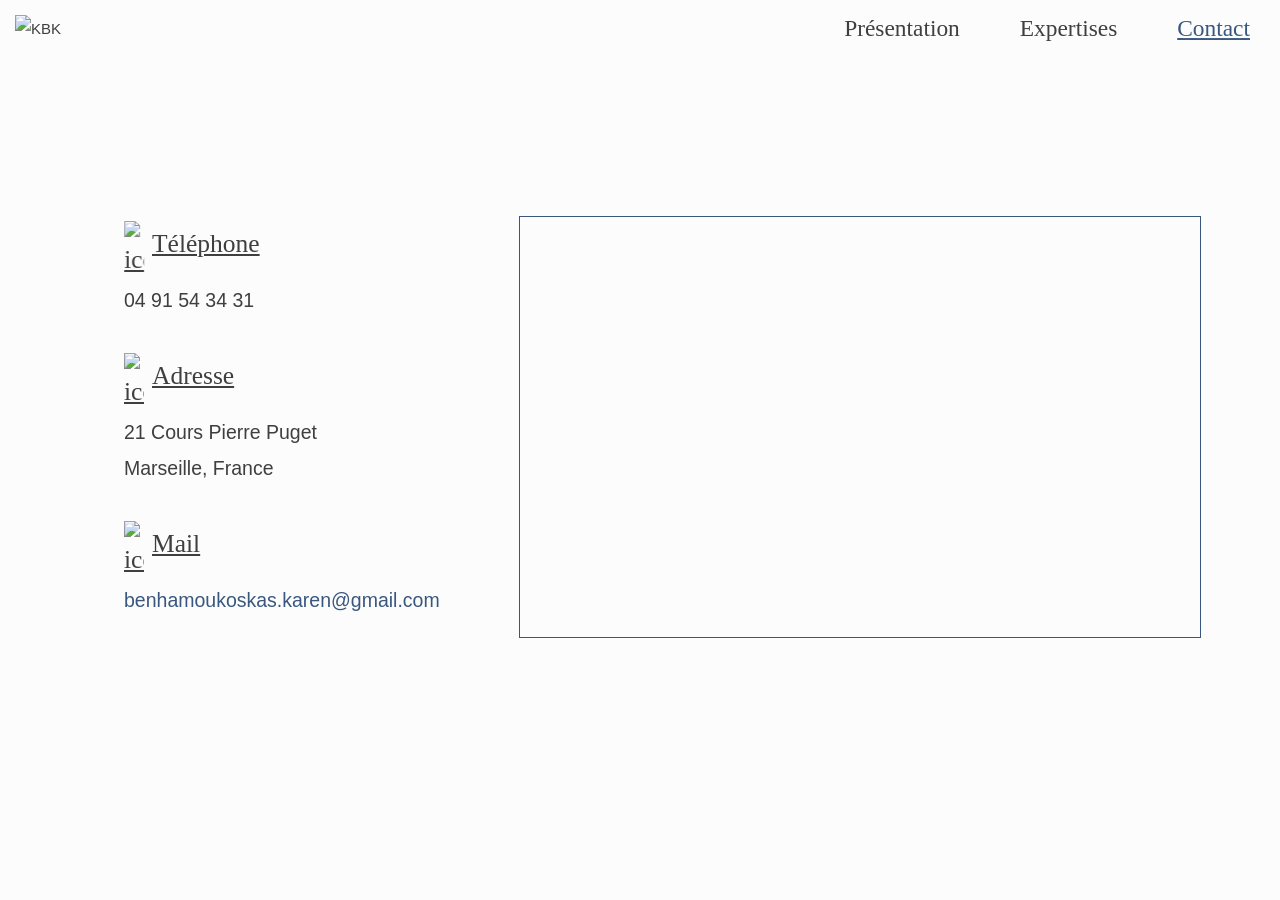
==== contact.html @ ba6738dc "Fix page transitions and opening from disk swup was loaded from unpkg "swup@latest", which now resol" ====
<!DOCTYPE html>
<html lang="fr">

<head>
    <meta charset="UTF-8">
    <meta content="IE=edge" http-equiv="X-UA-Compatible">
    <meta name="viewport" content="width=device-width,initial-scale=1, shrink-to-fit=no">
    <meta name="description" content="Karen Benhamou-Koskas, cabinet d'avocats situé dans le 6ème arrondissement de Marseille.">
    <meta name="google" content="notranslate" />
    <meta name="author" content="Mathieu de Campou">

    <!-- Disable tap highlight on IE -->
    <meta name="msapplication-tap-highlight" content="no">

    <link rel="apple-touch-icon" sizes="57x57" href="./assets/apple-icon-57x57.png">
    <link rel="apple-touch-icon" sizes="60x60" href="./assets/apple-icon-60x60.png">
    <link rel="apple-touch-icon" sizes="72x72" href="./assets/apple-icon-72x72.png">
    <link rel="apple-touch-icon" sizes="76x76" href="./assets/apple-icon-76x76.png">
    <link rel="apple-touch-icon" sizes="114x114" href="./assets/apple-icon-114x114.png">
    <link rel="apple-touch-icon" sizes="120x120" href="./assets/apple-icon-120x120.png">
    <link rel="apple-touch-icon" sizes="144x144" href="./assets/apple-icon-144x144.png">
    <link rel="apple-touch-icon" sizes="152x152" href="./assets/apple-icon-152x152.png">
    <link rel="apple-touch-icon" sizes="180x180" href="./assets/apple-icon-180x180.png">
    <link rel="icon" type="image/png" sizes="192x192" href="./assets/android-icon-192x192.png">
    <link rel="icon" type="image/png" sizes="32x32" href="./assets/favicon-32x32.png">
    <link rel="icon" type="image/png" sizes="96x96" href="./assets/favicon-96x96.png">
    <link rel="icon" type="image/png" sizes="16x16" href="./assets/favicon-16x16.png">
    <meta name="msapplication-TileColor" content="#ffffff">
    <meta name="msapplication-TileImage" content="/ms-icon-144x144.png">
    <meta name="theme-color" content="#ffffff">



    <title>Karen Benhamou-Koskas | Cabinet d'Avocats</title> 
    <link href="./style/main.min.css" rel="stylesheet">
</head>

<body>

    <header id="mdc-nav-container" class="page">
        <img id="mdc-menu-logo" src="./assets/images/logo-kbk-4-fin-inv.png" onClick="handleClickLogo()" alt="KBK">
        <nav class="mdc-nav-list-container">
            <a id="li-1" href="./presentation.html" title="">Présentation</a>
            <a id="li-2" href="./expertise.html" title="">Expertises</a>
            <a id="li-3" class="active" href="./contact.html" title="">Contact</a>
        </nav>
        <div id="mdc-menu-button" class="btn not-active" onClick="handleClickMenu()">
            <span class="mdc-menu-btn-line"></span>
            <span class="mdc-menu-btn-line"></span>
            <span class="mdc-menu-btn-line"></span>
        </div>
    </header>



    <main id="swup" class="mdc-transition-fade-out">
        <nav id="mdc-sidenav">
            <a id="li-side-1" href="./presentation.html" title="">Présentation</a>
            <a id="li-side-2" href="./expertise.html" title="">Expertises</a>
            <a id="li-side-3" onclick="handleClickMenu()"title="">Contact</a>
        </nav>
        <div id="mdc-container" class="mdc-contact-container">
            <div class="mdc-contact-infos">
                <div class="mdc-contact-info">
                    <span class="mdc-contact-info-title">
                        <div class="mdc-contact-info-title-wrapper">
                            <img src="./assets/images/old-phone-icon.svg"  alt="icon">
                            Téléphone
                        </div>
                    </span>
                    <div class="mdc-contact-info-content">04 91 54 34 31</div>
                </div>
                <div class="mdc-contact-info">
                    <span class="mdc-contact-info-title">
                        <div class="mdc-contact-info-title-wrapper">
                            <img src="./assets/images/maps-pointer-icon.svg"  alt="icon">
                            Adresse
                        </div>
                    </span>
                    <div class="mdc-contact-info-content">21 Cours Pierre Puget <br> <strong class="not-bold">Marseille</strong>, France</div>
                </div>
                <div class="mdc-contact-info">
                    <span class="mdc-contact-info-title">
                        <div class="mdc-contact-info-title-wrapper">
                            <img src="./assets/images/mail-icon.svg"  alt="icon">
                            Mail
                        </div>
                    </span>
                    <a class="mdc-contact-info-content no-style" href="mailto:benhamoukoskas.karen@gmail.com">benhamoukoskas.karen@gmail.com</a>
                </div>
            </div>
            <div id="map">
                <iframe title="Plan d'accès au cabinet" src="https://www.google.com/maps/embed?pb=!1m3!2m1!1s21+Cours+Pierre+Puget,+13006+Marseille!6i16!3m1!1sfr!5m1!1sfr" width="100%" height="100%" style="border:0;display:block" allowfullscreen loading="lazy" referrerpolicy="no-referrer-when-downgrade"></iframe>
            </div>
        </div>
    </main>

    <!--
    <footer>
        <div class="mdc-footer-container">
            <p>Tout droit réservé | © Designed by MDC</p>
        </div>
    </footer>
-->
    <script defer src="./js/swup.min.js" data-swup-ignore-script></script>
    <script defer src="./js/SwupScriptsPlugin.min.js" data-swup-ignore-script></script> 
    <script defer src="./js/main.min.js" data-swup-ignore-script></script>

</body>

<!--
    Icons made by <a href="http://www.freepik.com/" title="Freepik">Freepik</a> from <a href="https://www.flaticon.com/" title="Flaticon"> www.flaticon.com</a>
    <span> Icons made by <a href="https://www.flaticon.com/authors/prosymbols" title="Prosymbols">Prosymbols</a> from <a href="https://www.flaticon.com/" title="Flaticon"> www.flaticon.com</a></span>
    Icons made by <a href="https://www.flaticon.com/authors/freepik" title="Freepik">Freepik</a> from <a href="https://www.flaticon.com/" title="Flaticon"> www.flaticon.com</a>
    Icons made by <a href="https://www.flaticon.com/authors/freepik" title="Freepik">Freepik</a> from <a href="https://www.flaticon.com/" title="Flaticon"> www.flaticon.com</a>
-->

</html>
---- style/main.min.css ----
@font-face{font-family:Butler;src:url(font/butler/Butler-Medium.woff2) format("woff2"),url(font/butler/Butler-Medium.woff) format("woff")}@font-face{font-family:Canvas;src:url(/font/made_canvas/canvas.otf) format("otf")}:root{--mdc-text-primary:#3f3f3f;--mdc-color-secondary:#39577f;--mdc-background-color:#fcfcfc;--mdc-big-width:950px;--mdc-font-family-primary:'Butler';--mdc-font-family-secondary:'Helvetica Neue';--mdc-font-weigth:300;--mdc-home-logo-margin:45vh;--mdc-home-logo-scale:5;--mdc-home-logo-width:232px;--mdc-home-link-distance:33vw;--mdc-home-link-coeff:9.4em}*{padding:0;margin:0}html{background-repeat:no-repeat;overflow-y:scroll}body{font-family:'Helvetica Neue',Helvetica,Arial,sans-serif;font-size:15px;font-weight:var(--mdc-font-weigth);line-height:1.81;color:var(--mdc-text-primary);scroll-behavior:smooth;background-color:var(--mdc-background-color,#fcfcfc);background-image:url(../assets/images/marseille-line.png);background-position-x:52%;background-position-y:116%;background-repeat:no-repeat;background-attachment:fixed;background-size:190%}a{color:var(--mdc-color-secondary);text-decoration:none}a:hover{cursor:pointer;text-decoration:underline}strong.not-bold{font-weight:var(--mdc-font-weigth)}i.colored,strong.colored{color:var(--mdc-color-secondary)}strong.bigger{font-size:1.1em}strong.stronger{font-weight:400}i.not-italic{font-style:normal}html.is-leaving .mdc-transition-fade-out{opacity:1;transition:.5s}html.is-leaving .mdc-transition-fade-out{opacity:0}#mdc-nav-container{position:fixed;top:0;width:100%;z-index:1000;display:flex;justify-content:space-between;align-items:center;background-color:var(--mdc-background-color)}#mdc-nav-container.is-scrolling{background-color:var(--mdc-background-color);box-shadow:0 1px 10px -6px rgba(0,0,0,.42),0 1px 10px 0 rgba(0,0,0,.12),0 4px 5px -2px rgba(0,0,0,.1)}#mdc-menu-logo{width:100px;margin:15px;transition:top .8s ease-out,left .8s ease-out,width .8s ease-out,transform .6s ease-out;position:relative;top:0;left:0}#mdc-nav-container.page #mdc-menu-logo:hover{cursor:pointer}.mdc-nav-list-container{display:flex;justify-content:flex-end;list-style:none;align-items:center;font-size:1.2em;font-family:Butler}.mdc-nav-list-container a.active,.mdc-nav-list-container a:focus{text-decoration:underline;color:var(--mdc-color-secondary)}nav a{text-decoration:none;font-size:1.3em;color:var(--mdc-text-primary);margin:0 30px;position:relative;text-shadow:0 0 1px var(--mdc-background-color),0 0 2px var(--mdc-background-color),0 0 3px var(--mdc-background-color),0 0 4px var(--mdc-background-color)}.page nav a{transform:translate(0,0) scale(1)}nav a:hover{text-decoration:none;color:var(--mdc-color-secondary)}#mdc-menu-button{width:35px;display:none;height:26px}#mdc-menu-button .mdc-menu-btn-line{display:block;width:100%;border-radius:9px;height:2px;background:var(--mdc-color-secondary);transition:all .3s;position:relative}.mdc-menu-btn-line+.mdc-menu-btn-line{margin-top:10px}#mdc-menu-button.active .mdc-menu-btn-line:nth-child(1){animation:ease .5s btnLineRotateUp forwards}#mdc-menu-button.not-active .mdc-menu-btn-line:nth-child(1){animation:ease .5s btnLineRotateUpReverse forwards}#mdc-menu-button.active .mdc-menu-btn-line:nth-child(2){animation:ease .5s btnLineScaleIn forwards}#mdc-menu-button.not-active .mdc-menu-btn-line:nth-child(2){animation:ease .5s btnLineScaleOut forwards}#mdc-menu-button.active .mdc-menu-btn-line:nth-child(3){animation:ease .5s btnLineRotateDown forwards}#mdc-menu-button.not-active .mdc-menu-btn-line:nth-child(3){animation:ease .5s btnLineRotateDownReverse forwards}#mdc-sidenav{position:fixed;top:0;left:0;padding-top:18vh;z-index:-1;width:100%;height:100%;display:none;flex-direction:column;align-items:center;background-color:var(--mdc-background-color);overflow:auto;opacity:0;transition:opacity .5s ease-out}#mdc-sidenav.displaying{opacity:1;z-index:500;display:flex}#mdc-container{opacity:1;transition:opacity .5s ease-out}#mdc-container.sidenav-displaying{opacity:0}body.sidenav-displaying{overflow:hidden;height:100%}#mdc-sidenav a{margin-bottom:17vh;font-size:2em;font-family:var(--mdc-font-family-primary)}@media (max-width:850px){#mdc-nav-container.page #mdc-menu-button{display:block;margin-right:50px}#mdc-menu-button:hover{cursor:pointer}#mdc-nav-container.page .mdc-nav-list-container{display:none}}@keyframes btnLineRotateUp{0%{top:0;transform:rotate(0)}50%{top:calc(50% - 1px);transform:rotate(0)}100%{top:calc(50% - 1px);transform:rotate(45deg)}}@keyframes btnLineRotateUpReverse{0%{top:calc(50% - 1px);transform:rotate(45deg)}50%{top:calc(50% - 1px);transform:rotate(0)}100%{top:0;transform:rotate(0)}}@keyframes btnLineRotateDown{0%{bottom:0;transform:rotate(0)}50%{bottom:calc(50% - 1px);transform:rotate(0)}100%{bottom:calc(50% - 1px);transform:rotate(135deg)}}@keyframes btnLineRotateDownReverse{0%{bottom:calc(50% - 1px);transform:rotate(135deg)}50%{bottom:calc(50% - 1px);transform:rotate(0)}100%{bottom:0;transform:rotate(0)}}@keyframes btnLineScaleIn{50%{transform:scale(0)}100%{transform:scale(0)}}@keyframes btnLineScaleOut{0%{transform:scale(0)}50%{transform:scale(0)}100%{transform:scale(1)}}@keyframes LinkColored{0%{color:#000}100%{color:var(--mdc-color-secondary)}}#mdc-nav-container.home #mdc-menu-logo{transform:translate(calc(-15px + 50vw - 50%),var(--mdc-home-logo-margin)) scale(var(--mdc-home-logo-scale));animation:HomeLogoFadeIn 1s backwards}#li-1.color{color:#39577f;transition:color ease-out 1s!important}.mdc-nav-list-container #li-1,.mdc-nav-list-container #li-2,.mdc-nav-list-container #li-3{transition:transform .6s ease-out,color .6s ease-out,text-decoration .6s ease-out}.home .mdc-nav-list-container #li-1{transform:translate(calc(323px + 30px - 50vw - var(--mdc-home-link-distance)),calc(var(--mdc-home-logo-margin) - 10em)) scale(1);animation:Link1FadeIn 1s backwards;animation-delay:.2s}.home .mdc-nav-list-container #li-2{transform:translate(calc(154px + 30px - 50vw + 53%),calc(var(--mdc-home-logo-margin) - 10em)) scale(1);animation:Link2FadeIn 1s backwards;animation-delay:.4s}.home .mdc-nav-list-container #li-3{transform:translate(calc(15px + 30px - 50vw + 100% + var(--mdc-home-link-distance)),calc(var(--mdc-home-logo-margin) - 10em)) scale(1);transform-origin:0 50%!important;animation:Link3FadeIn 1s backwards;animation-delay:.6s}.mdc-home{display:flex;flex-direction:column;align-items:center;padding-top:calc(var(--mdc-home-logo-margin) + var(--mdc-home-logo-width) - 5em)}#mdc-home-title{font-size:2em;font-weight:var(--mdc-font-weigth);text-align:center;color:#000;text-shadow:2px 0 0 var(--mdc-background-color),-2px 0 0 var(--mdc-background-color),0 2px 0 var(--mdc-background-color),0 -2px 0 var(--mdc-background-color),1px 1px var(--mdc-background-color),-1px -1px 0 var(--mdc-background-color),1px -1px 0 var(--mdc-background-color),-1px 1px 0 var(--mdc-background-color);animation:AppearIn 1.5s forwards}#mdc-home-title .invisible{color:var(--mdc-background-color)}@media (max-width:850px){body.home{margin:0;height:100%;overflow:hidden}#mdc-nav-container.home #mdc-menu-logo{transform:none;animation:none;position:relative;width:50vw;top:40vh;left:calc(-15px + 50vw - 25vw);transition:top .8s ease-out,left .8s ease-out,width .8s ease-out;animation:HomeLogoFadeInSmallScreen 1s backwards}#mdc-nav-container.home .mdc-nav-list-container a{font-size:1.2em;transform:none;position:absolute;width:40vw;text-align:center}#mdc-nav-container.home #li-1{left:calc(-30px + 50vw - 20vw - 30vw);animation:LinkFadeInSmallScreen 1s backwards;animation-delay:.4s}#mdc-nav-container.home #li-2{left:calc(-30px + 50vw - 20vw);animation:LinkFadeInSmallScreen 1s backwards;animation-delay:.2s}#mdc-nav-container.home #li-3{left:calc(-30px + 50vw - 20vw + 30vw);animation:Link3FadeInSmallScreen 1s backwards}.mdc-home{padding-top:69vh}@media (max-height:450px){#mdc-nav-container.home #mdc-menu-logo{transform:none;animation:none;position:relative;width:40vw;top:20vh;left:calc(-15px + 50vw - 20vw);transition:top .8s ease-out,left .8s ease-out,width .8s ease-out;animation:HomeLogoFadeInSmallScreen 1s backwards}#mdc-nav-container.home .mdc-nav-list-container a{top:8vh}#mdc-home-title{font-size:1.5em}.mdc-home{padding-top:60vh}}}@media (max-width:760px){.mdc-home{padding-top:64vh}}@media (max-width:660px){.mdc-home{padding-top:61vh}}@media (max-width:450px){:root{--mdc-home-logo-scale:2;--mdc-link-distance:7vh}body.home{margin:0;height:100%;overflow:hidden}#mdc-nav-container.home #mdc-menu-logo{transform:none;position:relative;width:40vw;top:60vh;left:calc(-15px + 50vw - 20vw);transition:top .8s ease-out,left .8s ease-out,width .8s ease-out;animation:HomeLogoFadeInSmallScreen 1s backwards}#mdc-nav-container.home .mdc-nav-list-container a{font-size:1.2em;transform:none;position:absolute;width:40vw;text-align:center}#mdc-nav-container.home #li-1{left:calc(-30px + 50vw - 20vw);top:calc(var(--mdc-link-distance));animation:LinkFadeInSmallScreen 1s backwards;animation-delay:.4s}#mdc-nav-container.home #li-2{left:calc(-30px + 50vw - 20vw);top:calc(var(--mdc-link-distance) + 23vh);animation:LinkFadeInSmallScreen 1s backwards;animation-delay:.2s}#mdc-nav-container.home #li-3{left:calc(-30px + 50vw - 20vw);top:calc(var(--mdc-link-distance) + 46vh);animation:Link3FadeInSmallScreen 1s backwards}#mdc-home-title{font-size:1.5em}.mdc-home{padding-top:73vh}}@keyframes HomeLogoFadeIn{0%{opacity:0;transform:translate(calc(50vw - 50px - 15px),var(--mdc-home-logo-margin)) scale(calc(var(--mdc-home-logo-scale) - 1))}100%{opacity:1;transform:translate(calc(50vw - 50px - 15px),var(--mdc-home-logo-margin)) scale(var(--mdc-home-logo-scale))}}@keyframes HomeLogoFadeInSmallScreen{0%{opacity:0;transform:scale(.8)}100%{opacity:1;transform:scale(1)}}@keyframes Link1FadeIn{0%{opacity:0;transform:translate(calc(323px + 30px + 15px - 50vw - var(--mdc-home-link-distance)),calc(var(--mdc-home-logo-margin) - 10em)) scale(.8,.8)}100%{opacity:1;transform:translate(calc(323px + 30px - 50vw - var(--mdc-home-link-distance)),calc(var(--mdc-home-logo-margin) - 10em)) scale(1,1)}}@keyframes Link2FadeIn{0%{opacity:0;transform:translate(calc(154px + 30px - 50vw + 53%),calc(var(--mdc-home-logo-margin) - 10em)) scale(.8,.8)}100%{opacity:1;transform:translate(calc(154px + 30px - 50vw + 53%),calc(var(--mdc-home-logo-margin) - 10em)) scale(1,1)}}@keyframes Link3FadeIn{0%{opacity:0;transform:translate(calc(15px + 30px - 50vw + 100% + var(--mdc-home-link-distance)),calc(var(--mdc-home-logo-margin) - 10em)) scale(.8,.8)}100%{opacity:1;transform:translate(calc(15px + 30px - 50vw + 100% + var(--mdc-home-link-distance)),calc(var(--mdc-home-logo-margin) - 10em)) scale(1,1)}}@keyframes LinkFadeInSmallScreen{0%{opacity:0;transform:scale(.8,.8)}100%{opacity:1;transform:scale(1,1)}}@keyframes Link3FadeInSmallScreen{0%{opacity:0;transform:scale(.8,.8) translateX(13px)}100%{opacity:1;transform:scale(1,1) translateX(0)}}.mdc-presentation-text-container{opacity:0;animation:SlideIn 1s forwards}.mdc-presentation-img{border:solid 1px;border-radius:50%;border-color:var(--mdc-color-secondary);max-width:325px;width:75vw;opacity:0;animation:AppearIn 1s forwards}.mdc-presentation-text-container p{margin-bottom:47px;font-size:1.3em;text-align:justify}.mdc-presentation-text-container p span{padding:.25rem;background-color:var(--mdc-background-color)}@media (min-width:870px){.mdc-presentation-img{margin:6vh 0 0 calc(22.5% - 162.5px);position:fixed}.mdc-presentation-text-container{margin:140px 40px 0 45%;max-width:700px}}@media (max-width:869px){.mdc-presentation-container,.mdc-presentation-content-container{display:flex;flex-direction:column;align-items:center}.mdc-presentation-container{margin-top:156px}.mdc-presentation-text-container{margin:7% 6.5%}.mdc-presentation-text-container p{margin-bottom:6%;font-size:1.3em}}@keyframes SlideIn{0%{transform:translateY(-5%);opacity:0}100%{transform:translateY(0);opacity:1}}.mdc-expertise-container{display:flex;flex-direction:column;align-items:center;margin-top:30vh}.mdc-expertise-container h1{font-size:1.75em;font-weight:300;text-align:center;color:var(--mdc-text-primary);margin-bottom:20px;opacity:0;animation:TitleSlideIn 1.5s forwards}.mdc-expertise-buttons{display:grid;grid-template-columns:repeat(5,auto);column-gap:10px;width:100%}@media (min-width:921px){.mdc-expertise-content-container{grid-column:1/span 5}}@media (min-width:651px) and (max-width:920px){.mdc-expertise-buttons{grid-template-columns:repeat(6,auto)}#mdc-expertise-button-commercial{grid-column:1/span 2}#mdc-expertise-button-family{grid-column:3/span 2}#mdc-expertise-button-circulation{grid-column:5/span 2}#mdc-expertise-button-real-estate{grid-column:2/span 2}#mdc-expertise-button-mediation{grid-column:4/span 2}.mdc-expertise-content-container{grid-column:1/span 6}}@media (min-width:451px) and (max-width:650px){.mdc-expertise-buttons{grid-template-columns:repeat(2,auto)}#mdc-expertise-button-mediation{grid-column:1/span 2}.mdc-expertise-content-container{grid-column:1/span 2}}@media (max-width:450px){.mdc-expertise-buttons{grid-template-columns:repeat(1,auto)}}.mdc-expertise-button{position:relative;justify-self:center;text-align:center;width:170px;height:170px;margin-bottom:25px;border:1px solid;border-radius:50%;border-color:var(--mdc-color-secondary);font-family:var(--mdc-font-family-secondary);font-size:1.9em;font-weight:300;background-color:var(--mdc-background-color);opacity:0;animation:AppearIn 1s forwards;transition:transform .1s ease-out}.mdc-expertise-button.active,.mdc-expertise-button:hover{border:1px solid;border-radius:50%;transform:scale(1.1)!important;border-color:var(--mdc-color-secondary);cursor:pointer}.mdc-expertise-button.active{border-width:2px}.mdc-expertise-button:focus{outline:0}#mdc-expertise-button-commercial{animation-delay:0s}#mdc-expertise-button-family{animation-delay:.15s}#mdc-expertise-button-circulation{animation-delay:.3s}#mdc-expertise-button-real-estate{animation-delay:.45s}#mdc-expertise-button-mediation{animation-delay:.6s}#mdc-expertise-contents{width:100%;max-width:1058px}.mdc-expertise-content-container{display:flex;justify-content:center;width:100%}.mdc-expertise-content{max-height:0;overflow:hidden;max-width:860px;width:100%;margin:0 22px;font-size:1.3em;text-align:justify;-webkit-transition:max-height .2s ease-out;transition:max-height .2s ease-out}.mdc-expertise-content span{background-color:var(--mdc-background-color)}.mdc-expertise-content.active{transition-delay:.2s}@keyframes AppearIn{0%{opacity:0;transform:scale(.8,.8)}100%{opacity:1;transform:scale(1,1)}}@keyframes TitleSlideIn{0%{transform:translateY(-50%);opacity:0}100%{transform:translateY(0);opacity:1}}.mdc-contact-container{display:flex;flex-direction:row;justify-content:center;width:100%;flex-wrap:nowrap;margin-top:24vh}.mdc-contact-infos{margin-right:40px;margin-left:85px;display:flex;flex-direction:column;justify-content:center;align-items:flex-start;opacity:0;animation:SlideInLeft 1s forwards;will-change:transform,opacity}.mdc-contact-info{margin-bottom:35px}.mdc-contact-info-title{display:flex;align-items:center;justify-content:flex-start;font-size:1.7em;font-family:Butler;text-decoration:underline}.mdc-contact-info-title-wrapper{display:inherit;background-color:var(--mdc-background-color)}.mdc-contact-info-title img{max-width:20px;margin-right:8px;background-color:var(--mdc-background-color)}.mdc-contact-info-title i{background-color:var(--mdc-background-color)}.mdc-contact-info-content{font-size:1.3em;background-color:var(--mdc-background-color)}#map{height:420px;width:680px;margin:0 40px;margin-bottom:20px;margin:0 40px 20px 40px;border:solid 1px var(--mdc-color-secondary);opacity:0;animation:SlideInRigth 1s forwards}@media (max-width:850px){.mdc-contact-container{display:flex;flex-direction:column;align-items:center}.mdc-contact-infos{align-items:center;margin:0}.mdc-contact-info-title{justify-content:center}.mdc-contact-info-content{text-align:center}#map{width:75vw}}@keyframes SlideInLeft{0%{transform:translateX(-50%);opacity:0}100%{transform:translateX(0);opacity:1}}@keyframes SlideInRigth{0%{transform:translateX(50%);opacity:0}100%{transform:translateX(0);opacity:1}}.mdc-footer-container{background-color:var(--mdc-color-secondary);width:100%;height:40px;color:var(--mdc-background-color);display:flex;align-items:center;flex-direction:row-reverse}.mdc-footer-container p{float:right;margin-right:10px}.mdc-contact-container{overflow-x:clip}
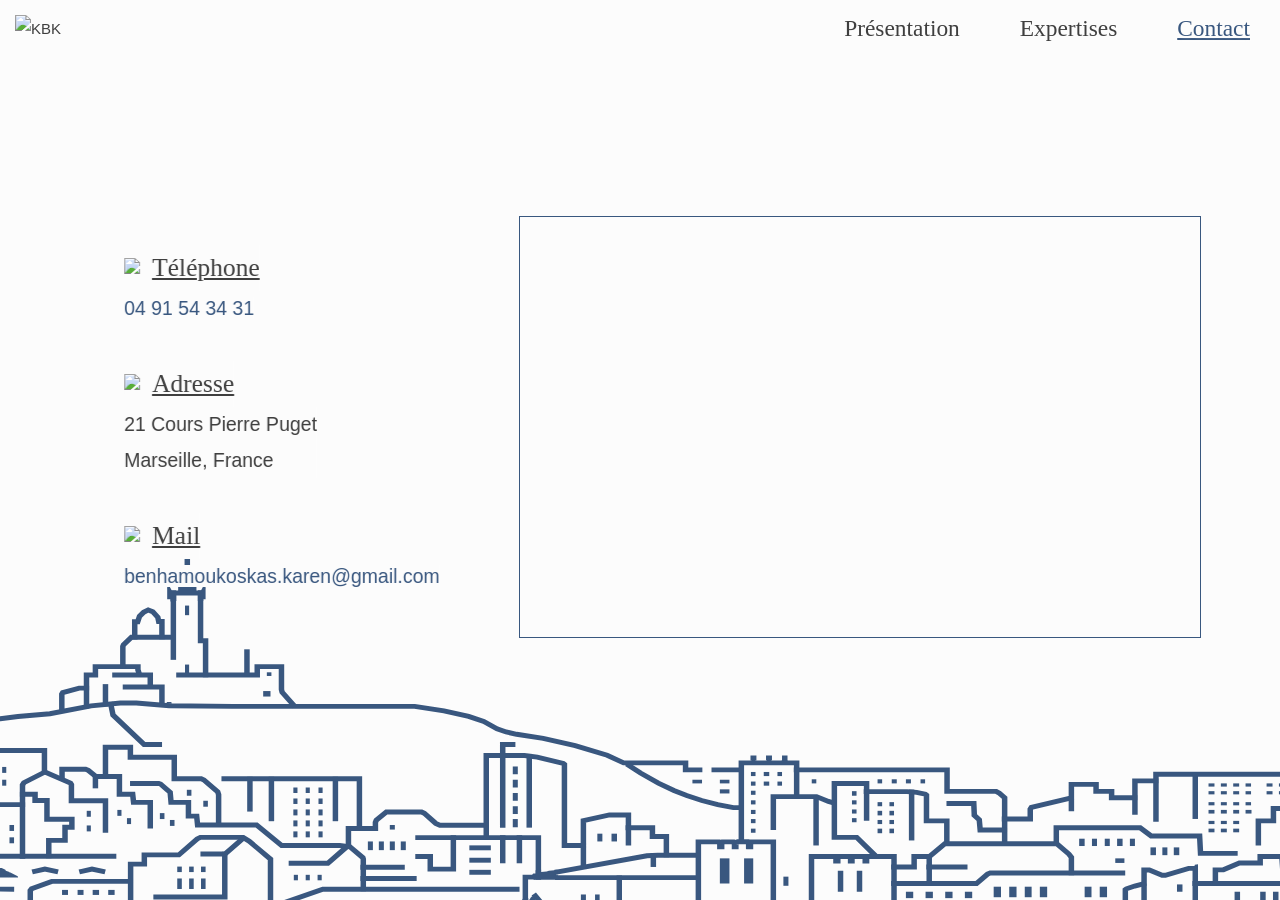
==== commit 90bbca9e: "Add animated skyline background and mobile fixes - Add the animated SVG skyline (js/skyline.min.js) " ====
--- a/contact.html
+++ b/contact.html
@@ -32,7 +32,7 @@
 
 
     <title>Karen Benhamou-Koskas | Cabinet d'Avocats</title> 
-    <link href="./style/main.min.css" rel="stylesheet">
+    <link href="./style/main.min.css?v=3" rel="stylesheet">
 </head>
 
 <body>
@@ -50,6 +50,7 @@
             <span class="mdc-menu-btn-line"></span>
         </div>
     </header>
+    <div id="mdc-skyline" aria-hidden="true"></div>
 
 
 
@@ -68,7 +69,7 @@
                             Téléphone
                         </div>
                     </span>
-                    <div class="mdc-contact-info-content">04 91 54 34 31</div>
+                    <a class="mdc-contact-info-content no-style" href="tel:+33491543431">04 91 54 34 31</a>
                 </div>
                 <div class="mdc-contact-info">
                     <span class="mdc-contact-info-title">
@@ -102,9 +103,10 @@
         </div>
     </footer>
 -->
+    <script defer src="./js/skyline.min.js?v=3" data-swup-ignore-script></script>
     <script defer src="./js/swup.min.js" data-swup-ignore-script></script>
     <script defer src="./js/SwupScriptsPlugin.min.js" data-swup-ignore-script></script> 
-    <script defer src="./js/main.min.js" data-swup-ignore-script></script>
+    <script defer src="./js/main.min.js?v=2" data-swup-ignore-script></script>
 
 </body>
 
--- a/style/main.min.css
+++ b/style/main.min.css
@@ -1 +1 @@
-@font-face{font-family:Butler;src:url(font/butler/Butler-Medium.woff2) format("woff2"),url(font/butler/Butler-Medium.woff) format("woff")}@font-face{font-family:Canvas;src:url(/font/made_canvas/canvas.otf) format("otf")}:root{--mdc-text-primary:#3f3f3f;--mdc-color-secondary:#39577f;--mdc-background-color:#fcfcfc;--mdc-big-width:950px;--mdc-font-family-primary:'Butler';--mdc-font-family-secondary:'Helvetica Neue';--mdc-font-weigth:300;--mdc-home-logo-margin:45vh;--mdc-home-logo-scale:5;--mdc-home-logo-width:232px;--mdc-home-link-distance:33vw;--mdc-home-link-coeff:9.4em}*{padding:0;margin:0}html{background-repeat:no-repeat;overflow-y:scroll}body{font-family:'Helvetica Neue',Helvetica,Arial,sans-serif;font-size:15px;font-weight:var(--mdc-font-weigth);line-height:1.81;color:var(--mdc-text-primary);scroll-behavior:smooth;background-color:var(--mdc-background-color,#fcfcfc);background-image:url(../assets/images/marseille-line.png);background-position-x:52%;background-position-y:116%;background-repeat:no-repeat;background-attachment:fixed;background-size:190%}a{color:var(--mdc-color-secondary);text-decoration:none}a:hover{cursor:pointer;text-decoration:underline}strong.not-bold{font-weight:var(--mdc-font-weigth)}i.colored,strong.colored{color:var(--mdc-color-secondary)}strong.bigger{font-size:1.1em}strong.stronger{font-weight:400}i.not-italic{font-style:normal}html.is-leaving .mdc-transition-fade-out{opacity:1;transition:.5s}html.is-leaving .mdc-transition-fade-out{opacity:0}#mdc-nav-container{position:fixed;top:0;width:100%;z-index:1000;display:flex;justify-content:space-between;align-items:center;background-color:var(--mdc-background-color)}#mdc-nav-container.is-scrolling{background-color:var(--mdc-background-color);box-shadow:0 1px 10px -6px rgba(0,0,0,.42),0 1px 10px 0 rgba(0,0,0,.12),0 4px 5px -2px rgba(0,0,0,.1)}#mdc-menu-logo{width:100px;margin:15px;transition:top .8s ease-out,left .8s ease-out,width .8s ease-out,transform .6s ease-out;position:relative;top:0;left:0}#mdc-nav-container.page #mdc-menu-logo:hover{cursor:pointer}.mdc-nav-list-container{display:flex;justify-content:flex-end;list-style:none;align-items:center;font-size:1.2em;font-family:Butler}.mdc-nav-list-container a.active,.mdc-nav-list-container a:focus{text-decoration:underline;color:var(--mdc-color-secondary)}nav a{text-decoration:none;font-size:1.3em;color:var(--mdc-text-primary);margin:0 30px;position:relative;text-shadow:0 0 1px var(--mdc-background-color),0 0 2px var(--mdc-background-color),0 0 3px var(--mdc-background-color),0 0 4px var(--mdc-background-color)}.page nav a{transform:translate(0,0) scale(1)}nav a:hover{text-decoration:none;color:var(--mdc-color-secondary)}#mdc-menu-button{width:35px;display:none;height:26px}#mdc-menu-button .mdc-menu-btn-line{display:block;width:100%;border-radius:9px;height:2px;background:var(--mdc-color-secondary);transition:all .3s;position:relative}.mdc-menu-btn-line+.mdc-menu-btn-line{margin-top:10px}#mdc-menu-button.active .mdc-menu-btn-line:nth-child(1){animation:ease .5s btnLineRotateUp forwards}#mdc-menu-button.not-active .mdc-menu-btn-line:nth-child(1){animation:ease .5s btnLineRotateUpReverse forwards}#mdc-menu-button.active .mdc-menu-btn-line:nth-child(2){animation:ease .5s btnLineScaleIn forwards}#mdc-menu-button.not-active .mdc-menu-btn-line:nth-child(2){animation:ease .5s btnLineScaleOut forwards}#mdc-menu-button.active .mdc-menu-btn-line:nth-child(3){animation:ease .5s btnLineRotateDown forwards}#mdc-menu-button.not-active .mdc-menu-btn-line:nth-child(3){animation:ease .5s btnLineRotateDownReverse forwards}#mdc-sidenav{position:fixed;top:0;left:0;padding-top:18vh;z-index:-1;width:100%;height:100%;display:none;flex-direction:column;align-items:center;background-color:var(--mdc-background-color);overflow:auto;opacity:0;transition:opacity .5s ease-out}#mdc-sidenav.displaying{opacity:1;z-index:500;display:flex}#mdc-container{opacity:1;transition:opacity .5s ease-out}#mdc-container.sidenav-displaying{opacity:0}body.sidenav-displaying{overflow:hidden;height:100%}#mdc-sidenav a{margin-bottom:17vh;font-size:2em;font-family:var(--mdc-font-family-primary)}@media (max-width:850px){#mdc-nav-container.page #mdc-menu-button{display:block;margin-right:50px}#mdc-menu-button:hover{cursor:pointer}#mdc-nav-container.page .mdc-nav-list-container{display:none}}@keyframes btnLineRotateUp{0%{top:0;transform:rotate(0)}50%{top:calc(50% - 1px);transform:rotate(0)}100%{top:calc(50% - 1px);transform:rotate(45deg)}}@keyframes btnLineRotateUpReverse{0%{top:calc(50% - 1px);transform:rotate(45deg)}50%{top:calc(50% - 1px);transform:rotate(0)}100%{top:0;transform:rotate(0)}}@keyframes btnLineRotateDown{0%{bottom:0;transform:rotate(0)}50%{bottom:calc(50% - 1px);transform:rotate(0)}100%{bottom:calc(50% - 1px);transform:rotate(135deg)}}@keyframes btnLineRotateDownReverse{0%{bottom:calc(50% - 1px);transform:rotate(135deg)}50%{bottom:calc(50% - 1px);transform:rotate(0)}100%{bottom:0;transform:rotate(0)}}@keyframes btnLineScaleIn{50%{transform:scale(0)}100%{transform:scale(0)}}@keyframes btnLineScaleOut{0%{transform:scale(0)}50%{transform:scale(0)}100%{transform:scale(1)}}@keyframes LinkColored{0%{color:#000}100%{color:var(--mdc-color-secondary)}}#mdc-nav-container.home #mdc-menu-logo{transform:translate(calc(-15px + 50vw - 50%),var(--mdc-home-logo-margin)) scale(var(--mdc-home-logo-scale));animation:HomeLogoFadeIn 1s backwards}#li-1.color{color:#39577f;transition:color ease-out 1s!important}.mdc-nav-list-container #li-1,.mdc-nav-list-container #li-2,.mdc-nav-list-container #li-3{transition:transform .6s ease-out,color .6s ease-out,text-decoration .6s ease-out}.home .mdc-nav-list-container #li-1{transform:translate(calc(323px + 30px - 50vw - var(--mdc-home-link-distance)),calc(var(--mdc-home-logo-margin) - 10em)) scale(1);animation:Link1FadeIn 1s backwards;animation-delay:.2s}.home .mdc-nav-list-container #li-2{transform:translate(calc(154px + 30px - 50vw + 53%),calc(var(--mdc-home-logo-margin) - 10em)) scale(1);animation:Link2FadeIn 1s backwards;animation-delay:.4s}.home .mdc-nav-list-container #li-3{transform:translate(calc(15px + 30px - 50vw + 100% + var(--mdc-home-link-distance)),calc(var(--mdc-home-logo-margin) - 10em)) scale(1);transform-origin:0 50%!important;animation:Link3FadeIn 1s backwards;animation-delay:.6s}.mdc-home{display:flex;flex-direction:column;align-items:center;padding-top:calc(var(--mdc-home-logo-margin) + var(--mdc-home-logo-width) - 5em)}#mdc-home-title{font-size:2em;font-weight:var(--mdc-font-weigth);text-align:center;color:#000;text-shadow:2px 0 0 var(--mdc-background-color),-2px 0 0 var(--mdc-background-color),0 2px 0 var(--mdc-background-color),0 -2px 0 var(--mdc-background-color),1px 1px var(--mdc-background-color),-1px -1px 0 var(--mdc-background-color),1px -1px 0 var(--mdc-background-color),-1px 1px 0 var(--mdc-background-color);animation:AppearIn 1.5s forwards}#mdc-home-title .invisible{color:var(--mdc-background-color)}@media (max-width:850px){body.home{margin:0;height:100%;overflow:hidden}#mdc-nav-container.home #mdc-menu-logo{transform:none;animation:none;position:relative;width:50vw;top:40vh;left:calc(-15px + 50vw - 25vw);transition:top .8s ease-out,left .8s ease-out,width .8s ease-out;animation:HomeLogoFadeInSmallScreen 1s backwards}#mdc-nav-container.home .mdc-nav-list-container a{font-size:1.2em;transform:none;position:absolute;width:40vw;text-align:center}#mdc-nav-container.home #li-1{left:calc(-30px + 50vw - 20vw - 30vw);animation:LinkFadeInSmallScreen 1s backwards;animation-delay:.4s}#mdc-nav-container.home #li-2{left:calc(-30px + 50vw - 20vw);animation:LinkFadeInSmallScreen 1s backwards;animation-delay:.2s}#mdc-nav-container.home #li-3{left:calc(-30px + 50vw - 20vw + 30vw);animation:Link3FadeInSmallScreen 1s backwards}.mdc-home{padding-top:69vh}@media (max-height:450px){#mdc-nav-container.home #mdc-menu-logo{transform:none;animation:none;position:relative;width:40vw;top:20vh;left:calc(-15px + 50vw - 20vw);transition:top .8s ease-out,left .8s ease-out,width .8s ease-out;animation:HomeLogoFadeInSmallScreen 1s backwards}#mdc-nav-container.home .mdc-nav-list-container a{top:8vh}#mdc-home-title{font-size:1.5em}.mdc-home{padding-top:60vh}}}@media (max-width:760px){.mdc-home{padding-top:64vh}}@media (max-width:660px){.mdc-home{padding-top:61vh}}@media (max-width:450px){:root{--mdc-home-logo-scale:2;--mdc-link-distance:7vh}body.home{margin:0;height:100%;overflow:hidden}#mdc-nav-container.home #mdc-menu-logo{transform:none;position:relative;width:40vw;top:60vh;left:calc(-15px + 50vw - 20vw);transition:top .8s ease-out,left .8s ease-out,width .8s ease-out;animation:HomeLogoFadeInSmallScreen 1s backwards}#mdc-nav-container.home .mdc-nav-list-container a{font-size:1.2em;transform:none;position:absolute;width:40vw;text-align:center}#mdc-nav-container.home #li-1{left:calc(-30px + 50vw - 20vw);top:calc(var(--mdc-link-distance));animation:LinkFadeInSmallScreen 1s backwards;animation-delay:.4s}#mdc-nav-container.home #li-2{left:calc(-30px + 50vw - 20vw);top:calc(var(--mdc-link-distance) + 23vh);animation:LinkFadeInSmallScreen 1s backwards;animation-delay:.2s}#mdc-nav-container.home #li-3{left:calc(-30px + 50vw - 20vw);top:calc(var(--mdc-link-distance) + 46vh);animation:Link3FadeInSmallScreen 1s backwards}#mdc-home-title{font-size:1.5em}.mdc-home{padding-top:73vh}}@keyframes HomeLogoFadeIn{0%{opacity:0;transform:translate(calc(50vw - 50px - 15px),var(--mdc-home-logo-margin)) scale(calc(var(--mdc-home-logo-scale) - 1))}100%{opacity:1;transform:translate(calc(50vw - 50px - 15px),var(--mdc-home-logo-margin)) scale(var(--mdc-home-logo-scale))}}@keyframes HomeLogoFadeInSmallScreen{0%{opacity:0;transform:scale(.8)}100%{opacity:1;transform:scale(1)}}@keyframes Link1FadeIn{0%{opacity:0;transform:translate(calc(323px + 30px + 15px - 50vw - var(--mdc-home-link-distance)),calc(var(--mdc-home-logo-margin) - 10em)) scale(.8,.8)}100%{opacity:1;transform:translate(calc(323px + 30px - 50vw - var(--mdc-home-link-distance)),calc(var(--mdc-home-logo-margin) - 10em)) scale(1,1)}}@keyframes Link2FadeIn{0%{opacity:0;transform:translate(calc(154px + 30px - 50vw + 53%),calc(var(--mdc-home-logo-margin) - 10em)) scale(.8,.8)}100%{opacity:1;transform:translate(calc(154px + 30px - 50vw + 53%),calc(var(--mdc-home-logo-margin) - 10em)) scale(1,1)}}@keyframes Link3FadeIn{0%{opacity:0;transform:translate(calc(15px + 30px - 50vw + 100% + var(--mdc-home-link-distance)),calc(var(--mdc-home-logo-margin) - 10em)) scale(.8,.8)}100%{opacity:1;transform:translate(calc(15px + 30px - 50vw + 100% + var(--mdc-home-link-distance)),calc(var(--mdc-home-logo-margin) - 10em)) scale(1,1)}}@keyframes LinkFadeInSmallScreen{0%{opacity:0;transform:scale(.8,.8)}100%{opacity:1;transform:scale(1,1)}}@keyframes Link3FadeInSmallScreen{0%{opacity:0;transform:scale(.8,.8) translateX(13px)}100%{opacity:1;transform:scale(1,1) translateX(0)}}.mdc-presentation-text-container{opacity:0;animation:SlideIn 1s forwards}.mdc-presentation-img{border:solid 1px;border-radius:50%;border-color:var(--mdc-color-secondary);max-width:325px;width:75vw;opacity:0;animation:AppearIn 1s forwards}.mdc-presentation-text-container p{margin-bottom:47px;font-size:1.3em;text-align:justify}.mdc-presentation-text-container p span{padding:.25rem;background-color:var(--mdc-background-color)}@media (min-width:870px){.mdc-presentation-img{margin:6vh 0 0 calc(22.5% - 162.5px);position:fixed}.mdc-presentation-text-container{margin:140px 40px 0 45%;max-width:700px}}@media (max-width:869px){.mdc-presentation-container,.mdc-presentation-content-container{display:flex;flex-direction:column;align-items:center}.mdc-presentation-container{margin-top:156px}.mdc-presentation-text-container{margin:7% 6.5%}.mdc-presentation-text-container p{margin-bottom:6%;font-size:1.3em}}@keyframes SlideIn{0%{transform:translateY(-5%);opacity:0}100%{transform:translateY(0);opacity:1}}.mdc-expertise-container{display:flex;flex-direction:column;align-items:center;margin-top:30vh}.mdc-expertise-container h1{font-size:1.75em;font-weight:300;text-align:center;color:var(--mdc-text-primary);margin-bottom:20px;opacity:0;animation:TitleSlideIn 1.5s forwards}.mdc-expertise-buttons{display:grid;grid-template-columns:repeat(5,auto);column-gap:10px;width:100%}@media (min-width:921px){.mdc-expertise-content-container{grid-column:1/span 5}}@media (min-width:651px) and (max-width:920px){.mdc-expertise-buttons{grid-template-columns:repeat(6,auto)}#mdc-expertise-button-commercial{grid-column:1/span 2}#mdc-expertise-button-family{grid-column:3/span 2}#mdc-expertise-button-circulation{grid-column:5/span 2}#mdc-expertise-button-real-estate{grid-column:2/span 2}#mdc-expertise-button-mediation{grid-column:4/span 2}.mdc-expertise-content-container{grid-column:1/span 6}}@media (min-width:451px) and (max-width:650px){.mdc-expertise-buttons{grid-template-columns:repeat(2,auto)}#mdc-expertise-button-mediation{grid-column:1/span 2}.mdc-expertise-content-container{grid-column:1/span 2}}@media (max-width:450px){.mdc-expertise-buttons{grid-template-columns:repeat(1,auto)}}.mdc-expertise-button{position:relative;justify-self:center;text-align:center;width:170px;height:170px;margin-bottom:25px;border:1px solid;border-radius:50%;border-color:var(--mdc-color-secondary);font-family:var(--mdc-font-family-secondary);font-size:1.9em;font-weight:300;background-color:var(--mdc-background-color);opacity:0;animation:AppearIn 1s forwards;transition:transform .1s ease-out}.mdc-expertise-button.active,.mdc-expertise-button:hover{border:1px solid;border-radius:50%;transform:scale(1.1)!important;border-color:var(--mdc-color-secondary);cursor:pointer}.mdc-expertise-button.active{border-width:2px}.mdc-expertise-button:focus{outline:0}#mdc-expertise-button-commercial{animation-delay:0s}#mdc-expertise-button-family{animation-delay:.15s}#mdc-expertise-button-circulation{animation-delay:.3s}#mdc-expertise-button-real-estate{animation-delay:.45s}#mdc-expertise-button-mediation{animation-delay:.6s}#mdc-expertise-contents{width:100%;max-width:1058px}.mdc-expertise-content-container{display:flex;justify-content:center;width:100%}.mdc-expertise-content{max-height:0;overflow:hidden;max-width:860px;width:100%;margin:0 22px;font-size:1.3em;text-align:justify;-webkit-transition:max-height .2s ease-out;transition:max-height .2s ease-out}.mdc-expertise-content span{background-color:var(--mdc-background-color)}.mdc-expertise-content.active{transition-delay:.2s}@keyframes AppearIn{0%{opacity:0;transform:scale(.8,.8)}100%{opacity:1;transform:scale(1,1)}}@keyframes TitleSlideIn{0%{transform:translateY(-50%);opacity:0}100%{transform:translateY(0);opacity:1}}.mdc-contact-container{display:flex;flex-direction:row;justify-content:center;width:100%;flex-wrap:nowrap;margin-top:24vh}.mdc-contact-infos{margin-right:40px;margin-left:85px;display:flex;flex-direction:column;justify-content:center;align-items:flex-start;opacity:0;animation:SlideInLeft 1s forwards;will-change:transform,opacity}.mdc-contact-info{margin-bottom:35px}.mdc-contact-info-title{display:flex;align-items:center;justify-content:flex-start;font-size:1.7em;font-family:Butler;text-decoration:underline}.mdc-contact-info-title-wrapper{display:inherit;background-color:var(--mdc-background-color)}.mdc-contact-info-title img{max-width:20px;margin-right:8px;background-color:var(--mdc-background-color)}.mdc-contact-info-title i{background-color:var(--mdc-background-color)}.mdc-contact-info-content{font-size:1.3em;background-color:var(--mdc-background-color)}#map{height:420px;width:680px;margin:0 40px;margin-bottom:20px;margin:0 40px 20px 40px;border:solid 1px var(--mdc-color-secondary);opacity:0;animation:SlideInRigth 1s forwards}@media (max-width:850px){.mdc-contact-container{display:flex;flex-direction:column;align-items:center}.mdc-contact-infos{align-items:center;margin:0}.mdc-contact-info-title{justify-content:center}.mdc-contact-info-content{text-align:center}#map{width:75vw}}@keyframes SlideInLeft{0%{transform:translateX(-50%);opacity:0}100%{transform:translateX(0);opacity:1}}@keyframes SlideInRigth{0%{transform:translateX(50%);opacity:0}100%{transform:translateX(0);opacity:1}}.mdc-footer-container{background-color:var(--mdc-color-secondary);width:100%;height:40px;color:var(--mdc-background-color);display:flex;align-items:center;flex-direction:row-reverse}.mdc-footer-container p{float:right;margin-right:10px}.mdc-contact-container{overflow-x:clip}+@font-face{font-family:Butler;src:url(font/butler/Butler-Medium.woff2) format("woff2"),url(font/butler/Butler-Medium.woff) format("woff")}@font-face{font-family:Canvas;src:url(/font/made_canvas/canvas.otf) format("otf")}:root{--mdc-text-primary:#3f3f3f;--mdc-color-secondary:#39577f;--mdc-background-color:#fcfcfc;--mdc-big-width:950px;--mdc-font-family-primary:'Butler',Georgia,serif;--mdc-font-family-secondary:'Helvetica Neue',Helvetica,Arial,sans-serif;--mdc-font-weigth:300;--mdc-home-logo-margin:45vh;--mdc-home-logo-scale:5;--mdc-home-logo-width:232px;--mdc-home-link-distance:33vw;--mdc-home-link-coeff:9.4em;--sky-w:190vw;--sky-spire:14.5%;--sky-cut:.12;--sky-bottom:calc(var(--sky-w)/-5.6118*var(--sky-cut));--sky-band:calc(var(--sky-w)/5.6118*(1 - var(--sky-cut)))}*{padding:0;margin:0}html{background-repeat:no-repeat;overflow-y:scroll;-webkit-text-size-adjust:100%;text-size-adjust:100%}body{font-family:'Helvetica Neue',Helvetica,Arial,sans-serif;font-size:15px;font-weight:var(--mdc-font-weigth);line-height:1.81;color:var(--mdc-text-primary);scroll-behavior:smooth;background-color:var(--mdc-background-color,#fcfcfc)}a{color:var(--mdc-color-secondary);text-decoration:none}a:hover{cursor:pointer;text-decoration:underline}strong.not-bold{font-weight:var(--mdc-font-weigth)}i.colored,strong.colored{color:var(--mdc-color-secondary)}strong.bigger{font-size:1.1em}strong.stronger{font-weight:400}i.not-italic{font-style:normal}html.is-leaving .mdc-transition-fade-out{opacity:1;transition:.5s}html.is-leaving .mdc-transition-fade-out{opacity:0}#mdc-nav-container{position:fixed;top:0;width:100%;z-index:1000;display:flex;justify-content:space-between;align-items:center;background-color:var(--mdc-background-color)}#mdc-nav-container.is-scrolling{background-color:var(--mdc-background-color);box-shadow:0 1px 10px -6px rgba(0,0,0,.42),0 1px 10px 0 rgba(0,0,0,.12),0 4px 5px -2px rgba(0,0,0,.1)}#mdc-menu-logo{width:100px;margin:15px;transition:top .8s ease-out,left .8s ease-out,width .8s ease-out,transform .6s ease-out;position:relative;top:0;left:0}#mdc-nav-container.page #mdc-menu-logo:hover{cursor:pointer}.mdc-nav-list-container{display:flex;justify-content:flex-end;list-style:none;align-items:center;font-size:1.2em;font-family:Butler}.mdc-nav-list-container a.active,.mdc-nav-list-container a:focus{text-decoration:underline;color:var(--mdc-color-secondary)}nav a{text-decoration:none;font-size:1.3em;color:var(--mdc-text-primary);margin:0 30px;position:relative;text-shadow:0 0 1px var(--mdc-background-color),0 0 2px var(--mdc-background-color),0 0 3px var(--mdc-background-color),0 0 4px var(--mdc-background-color)}.page nav a{transform:translate(0,0) scale(1)}nav a:hover{text-decoration:none;color:var(--mdc-color-secondary)}#mdc-menu-button{width:35px;display:none;height:26px}#mdc-menu-button .mdc-menu-btn-line{display:block;width:100%;border-radius:9px;height:2px;background:var(--mdc-color-secondary);transition:all .3s;position:relative}.mdc-menu-btn-line+.mdc-menu-btn-line{margin-top:10px}#mdc-menu-button.active .mdc-menu-btn-line:nth-child(1){animation:ease .5s btnLineRotateUp forwards}#mdc-menu-button.not-active .mdc-menu-btn-line:nth-child(1){animation:ease .5s btnLineRotateUpReverse forwards}#mdc-menu-button.active .mdc-menu-btn-line:nth-child(2){animation:ease .5s btnLineScaleIn forwards}#mdc-menu-button.not-active .mdc-menu-btn-line:nth-child(2){animation:ease .5s btnLineScaleOut forwards}#mdc-menu-button.active .mdc-menu-btn-line:nth-child(3){animation:ease .5s btnLineRotateDown forwards}#mdc-menu-button.not-active .mdc-menu-btn-line:nth-child(3){animation:ease .5s btnLineRotateDownReverse forwards}#mdc-sidenav{position:fixed;top:0;left:0;padding-top:18vh;z-index:-1;width:100%;height:100%;display:none;flex-direction:column;align-items:center;background-color:var(--mdc-background-color);overflow:auto;opacity:0;transition:opacity .5s ease-out}#mdc-sidenav.displaying{opacity:1;z-index:500;display:flex}#mdc-container{opacity:1;transition:opacity .5s ease-out}#mdc-container.sidenav-displaying{opacity:0}body.sidenav-displaying{overflow:hidden;height:100%}#mdc-sidenav a{margin-bottom:17vh;font-size:2em;font-family:var(--mdc-font-family-primary)}@media (max-width:850px){#mdc-nav-container.page #mdc-menu-button{display:block;margin-right:50px}#mdc-menu-button:hover{cursor:pointer}#mdc-nav-container.page .mdc-nav-list-container{display:none}}@keyframes btnLineRotateUp{0%{top:0;transform:rotate(0)}50%{top:calc(50% - 1px);transform:rotate(0)}100%{top:calc(50% - 1px);transform:rotate(45deg)}}@keyframes btnLineRotateUpReverse{0%{top:calc(50% - 1px);transform:rotate(45deg)}50%{top:calc(50% - 1px);transform:rotate(0)}100%{top:0;transform:rotate(0)}}@keyframes btnLineRotateDown{0%{bottom:0;transform:rotate(0)}50%{bottom:calc(50% - 1px);transform:rotate(0)}100%{bottom:calc(50% - 1px);transform:rotate(135deg)}}@keyframes btnLineRotateDownReverse{0%{bottom:calc(50% - 1px);transform:rotate(135deg)}50%{bottom:calc(50% - 1px);transform:rotate(0)}100%{bottom:0;transform:rotate(0)}}@keyframes btnLineScaleIn{50%{transform:scale(0)}100%{transform:scale(0)}}@keyframes btnLineScaleOut{0%{transform:scale(0)}50%{transform:scale(0)}100%{transform:scale(1)}}@keyframes LinkColored{0%{color:#000}100%{color:var(--mdc-color-secondary)}}#mdc-nav-container.home #mdc-menu-logo{transform:translate(calc(-15px + 50vw - 50%),var(--mdc-home-logo-margin)) scale(var(--mdc-home-logo-scale));animation:HomeLogoFadeIn 1s backwards}#li-1.color{color:#39577f;transition:color ease-out 1s!important}.mdc-nav-list-container #li-1,.mdc-nav-list-container #li-2,.mdc-nav-list-container #li-3{transition:transform .6s ease-out,color .6s ease-out,text-decoration .6s ease-out}.home .mdc-nav-list-container #li-1{transform:translate(calc(323px + 30px - 50vw - var(--mdc-home-link-distance)),calc(var(--mdc-home-logo-margin) - 10em)) scale(1);animation:Link1FadeIn 1s backwards;animation-delay:.2s}.home .mdc-nav-list-container #li-2{transform:translate(calc(154px + 30px - 50vw + 53%),calc(var(--mdc-home-logo-margin) - 10em)) scale(1);animation:Link2FadeIn 1s backwards;animation-delay:.4s}.home .mdc-nav-list-container #li-3{transform:translate(calc(15px + 30px - 50vw + 100% + var(--mdc-home-link-distance)),calc(var(--mdc-home-logo-margin) - 10em)) scale(1);transform-origin:0 50%!important;animation:Link3FadeIn 1s backwards;animation-delay:.6s}.mdc-home{display:flex;flex-direction:column;align-items:center;padding-top:calc(var(--mdc-home-logo-margin) + var(--mdc-home-logo-width) - 5em)}#mdc-home-title{font-size:2em;font-weight:var(--mdc-font-weigth);text-align:center;color:#000;text-shadow:2px 0 0 var(--mdc-background-color),-2px 0 0 var(--mdc-background-color),0 2px 0 var(--mdc-background-color),0 -2px 0 var(--mdc-background-color),1px 1px var(--mdc-background-color),-1px -1px 0 var(--mdc-background-color),1px -1px 0 var(--mdc-background-color),-1px 1px 0 var(--mdc-background-color);animation:AppearIn 1.5s forwards}#mdc-home-title .invisible{color:var(--mdc-background-color)}@media (max-width:850px){body.home{margin:0;height:100%;overflow:hidden}#mdc-nav-container.home #mdc-menu-logo{transform:none;animation:none;position:relative;width:50vw;top:40vh;left:calc(-15px + 50vw - 25vw);transition:top .8s ease-out,left .8s ease-out,width .8s ease-out;animation:HomeLogoFadeInSmallScreen 1s backwards}#mdc-nav-container.home .mdc-nav-list-container a{font-size:1.2em;transform:none;position:absolute;width:40vw;text-align:center}#mdc-nav-container.home #li-1{left:calc(-30px + 50vw - 20vw - 30vw);animation:LinkFadeInSmallScreen 1s backwards;animation-delay:.4s}#mdc-nav-container.home #li-2{left:calc(-30px + 50vw - 20vw);animation:LinkFadeInSmallScreen 1s backwards;animation-delay:.2s}#mdc-nav-container.home #li-3{left:calc(-30px + 50vw - 20vw + 30vw);animation:Link3FadeInSmallScreen 1s backwards}.mdc-home{padding-top:69vh}@media (max-height:450px){#mdc-nav-container.home #mdc-menu-logo{transform:none;animation:none;position:relative;width:40vw;top:20vh;left:calc(-15px + 50vw - 20vw);transition:top .8s ease-out,left .8s ease-out,width .8s ease-out;animation:HomeLogoFadeInSmallScreen 1s backwards}#mdc-nav-container.home .mdc-nav-list-container a{top:8vh}#mdc-home-title{font-size:1.5em}.mdc-home{padding-top:60vh}}}@media (max-width:760px){.mdc-home{padding-top:64vh}}@media (max-width:660px){.mdc-home{padding-top:61vh}}@media (max-width:450px){:root{--mdc-home-logo-scale:2;--mdc-link-distance:7vh}body.home{margin:0;height:100%;overflow:hidden}#mdc-nav-container.home #mdc-menu-logo{transform:none;position:relative;width:40vw;top:60vh;left:calc(-15px + 50vw - 20vw);transition:top .8s ease-out,left .8s ease-out,width .8s ease-out;animation:HomeLogoFadeInSmallScreen 1s backwards}#mdc-nav-container.home .mdc-nav-list-container a{font-size:1.2em;transform:none;position:absolute;width:40vw;text-align:center}#mdc-nav-container.home #li-1{left:calc(-30px + 50vw - 20vw);top:calc(var(--mdc-link-distance));animation:LinkFadeInSmallScreen 1s backwards;animation-delay:.4s}#mdc-nav-container.home #li-2{left:calc(-30px + 50vw - 20vw);top:calc(var(--mdc-link-distance) + 23vh);animation:LinkFadeInSmallScreen 1s backwards;animation-delay:.2s}#mdc-nav-container.home #li-3{left:calc(-30px + 50vw - 20vw);top:calc(var(--mdc-link-distance) + 46vh);animation:Link3FadeInSmallScreen 1s backwards}#mdc-home-title{font-size:1.5em}.mdc-home{padding-top:73vh}}@keyframes HomeLogoFadeIn{0%{opacity:0;transform:translate(calc(50vw - 50px - 15px),var(--mdc-home-logo-margin)) scale(calc(var(--mdc-home-logo-scale) - 1))}100%{opacity:1;transform:translate(calc(50vw - 50px - 15px),var(--mdc-home-logo-margin)) scale(var(--mdc-home-logo-scale))}}@keyframes HomeLogoFadeInSmallScreen{0%{opacity:0;transform:scale(.8)}100%{opacity:1;transform:scale(1)}}@keyframes Link1FadeIn{0%{opacity:0;transform:translate(calc(323px + 30px + 15px - 50vw - var(--mdc-home-link-distance)),calc(var(--mdc-home-logo-margin) - 10em)) scale(.8,.8)}100%{opacity:1;transform:translate(calc(323px + 30px - 50vw - var(--mdc-home-link-distance)),calc(var(--mdc-home-logo-margin) - 10em)) scale(1,1)}}@keyframes Link2FadeIn{0%{opacity:0;transform:translate(calc(154px + 30px - 50vw + 53%),calc(var(--mdc-home-logo-margin) - 10em)) scale(.8,.8)}100%{opacity:1;transform:translate(calc(154px + 30px - 50vw + 53%),calc(var(--mdc-home-logo-margin) - 10em)) scale(1,1)}}@keyframes Link3FadeIn{0%{opacity:0;transform:translate(calc(15px + 30px - 50vw + 100% + var(--mdc-home-link-distance)),calc(var(--mdc-home-logo-margin) - 10em)) scale(.8,.8)}100%{opacity:1;transform:translate(calc(15px + 30px - 50vw + 100% + var(--mdc-home-link-distance)),calc(var(--mdc-home-logo-margin) - 10em)) scale(1,1)}}@keyframes LinkFadeInSmallScreen{0%{opacity:0;transform:scale(.8,.8)}100%{opacity:1;transform:scale(1,1)}}@keyframes Link3FadeInSmallScreen{0%{opacity:0;transform:scale(.8,.8) translateX(13px)}100%{opacity:1;transform:scale(1,1) translateX(0)}}.mdc-presentation-text-container{opacity:0;animation:SlideIn 1s forwards}.mdc-presentation-img{border:solid 1px;border-radius:50%;border-color:var(--mdc-color-secondary);max-width:325px;width:75vw;opacity:0;animation:AppearIn 1s forwards}.mdc-presentation-text-container p{margin-bottom:47px;font-size:1.3em;text-align:justify}.mdc-presentation-text-container p span{padding:.25rem;background-color:var(--mdc-background-color)}@media (min-width:870px){.mdc-presentation-img{margin:6vh 0 0 calc(22.5% - 162.5px);position:fixed}.mdc-presentation-text-container{margin:140px 40px 0 45%;max-width:700px}}@media (max-width:869px){.mdc-presentation-container,.mdc-presentation-content-container{display:flex;flex-direction:column;align-items:center}.mdc-presentation-container{margin-top:156px}.mdc-presentation-text-container{margin:7% 6.5%}.mdc-presentation-text-container p{margin-bottom:6%;font-size:1.3em}}@keyframes SlideIn{0%{transform:translateY(-5%);opacity:0}100%{transform:translateY(0);opacity:1}}.mdc-expertise-container{display:flex;flex-direction:column;align-items:center;margin-top:30vh}.mdc-expertise-container h1{font-size:1.75em;font-weight:300;text-align:center;color:var(--mdc-text-primary);margin-bottom:20px;opacity:0;animation:TitleSlideIn 1.5s forwards}.mdc-expertise-buttons{display:grid;grid-template-columns:repeat(5,auto);column-gap:10px;width:100%}@media (min-width:921px){.mdc-expertise-content-container{grid-column:1/span 5}}@media (min-width:651px) and (max-width:920px){.mdc-expertise-buttons{grid-template-columns:repeat(6,auto)}#mdc-expertise-button-commercial{grid-column:1/span 2}#mdc-expertise-button-family{grid-column:3/span 2}#mdc-expertise-button-circulation{grid-column:5/span 2}#mdc-expertise-button-real-estate{grid-column:2/span 2}#mdc-expertise-button-mediation{grid-column:4/span 2}.mdc-expertise-content-container{grid-column:1/span 6}}@media (min-width:451px) and (max-width:650px){.mdc-expertise-buttons{grid-template-columns:repeat(2,auto)}#mdc-expertise-button-mediation{grid-column:1/span 2}.mdc-expertise-content-container{grid-column:1/span 2}}@media (max-width:450px){.mdc-expertise-buttons{grid-template-columns:repeat(1,auto)}}.mdc-expertise-button{position:relative;justify-self:center;text-align:center;width:170px;height:170px;margin-bottom:25px;border:1px solid;border-radius:50%;border-color:var(--mdc-color-secondary);font-family:var(--mdc-font-family-secondary);font-size:1.9em;font-weight:300;background-color:var(--mdc-background-color);opacity:0;animation:AppearIn 1s forwards;transition:transform .1s ease-out}.mdc-expertise-button.active{border:1px solid;border-radius:50%;transform:scale(1.1)!important;border-color:var(--mdc-color-secondary);cursor:pointer}@media (hover:hover){.mdc-expertise-button:hover{border:1px solid;border-radius:50%;transform:scale(1.1)!important;border-color:var(--mdc-color-secondary);cursor:pointer}}.mdc-expertise-button.active{border-width:2px}.mdc-expertise-button:focus{outline:0}#mdc-expertise-button-commercial{animation-delay:0s}#mdc-expertise-button-family{animation-delay:.15s}#mdc-expertise-button-circulation{animation-delay:.3s}#mdc-expertise-button-real-estate{animation-delay:.45s}#mdc-expertise-button-mediation{animation-delay:.6s}#mdc-expertise-contents{width:100%;max-width:1058px}.mdc-expertise-content-container{display:flex;justify-content:center;width:100%}.mdc-expertise-content{max-height:0;overflow:hidden;max-width:860px;width:100%;margin:0 22px;font-size:1.3em;text-align:justify;-webkit-transition:max-height .2s ease-out;transition:max-height .2s ease-out}.mdc-expertise-content span{background-color:var(--mdc-background-color)}.mdc-expertise-content.active{transition-delay:.2s}@keyframes AppearIn{0%{opacity:0;transform:scale(.8,.8)}100%{opacity:1;transform:scale(1,1)}}@keyframes TitleSlideIn{0%{transform:translateY(-50%);opacity:0}100%{transform:translateY(0);opacity:1}}.mdc-contact-container{display:flex;flex-direction:row;justify-content:center;width:100%;flex-wrap:nowrap;margin-top:24vh}.mdc-contact-infos{margin-right:40px;margin-left:85px;display:flex;flex-direction:column;justify-content:center;align-items:flex-start;opacity:0;animation:SlideInLeft 1s forwards;will-change:transform,opacity}.mdc-contact-info{margin-bottom:35px}.mdc-contact-info-title{display:flex;align-items:center;justify-content:flex-start;font-size:1.7em;font-family:Butler;text-decoration:underline}.mdc-contact-info-title-wrapper{display:inherit;background-color:var(--mdc-background-color)}.mdc-contact-info-title img{max-width:20px;margin-right:8px;background-color:var(--mdc-background-color)}.mdc-contact-info-title i{background-color:var(--mdc-background-color)}.mdc-contact-info-content{font-size:1.3em;background-color:var(--mdc-background-color)}#map{height:420px;height:min(420px,65vh);width:680px;margin:0 40px;margin-bottom:20px;margin:0 40px 20px 40px;border:solid 1px var(--mdc-color-secondary);opacity:0;animation:SlideInRigth 1s forwards}@media (max-width:850px){.mdc-contact-container{display:flex;flex-direction:column;align-items:center}.mdc-contact-infos{align-items:center;margin:0}.mdc-contact-info-title{justify-content:center}.mdc-contact-info-content{text-align:center}#map{width:calc(100vw - 32px);max-width:680px;margin:0 16px 20px}}@keyframes SlideInLeft{0%{transform:translateX(-50%);opacity:0}100%{transform:translateX(0);opacity:1}}@keyframes SlideInRigth{0%{transform:translateX(50%);opacity:0}100%{transform:translateX(0);opacity:1}}.mdc-footer-container{background-color:var(--mdc-color-secondary);width:100%;height:40px;color:var(--mdc-background-color);display:flex;align-items:center;flex-direction:row-reverse}.mdc-footer-container p{float:right;margin-right:10px}.mdc-contact-container{overflow-x:clip}#mdc-skyline{position:fixed;left:0;right:0;bottom:0;z-index:-1;height:var(--sky-band);overflow:hidden;pointer-events:none;color:var(--mdc-color-secondary)}#mdc-skyline svg{position:absolute;display:block;left:calc(var(--sky-spire) - var(--sky-w)*.3225);bottom:var(--sky-bottom);width:var(--sky-w);height:calc(var(--sky-w)/5.6118)}@media (min-width:851px) and (orientation:landscape){:root{--sky-bottom:calc(var(--sky-w)*.03025 - 16vh);--sky-band:calc(var(--sky-w)*.20845 - 16vh)}}@media (max-width:600px) and (orientation:portrait){:root{--sky-w:230vw;--sky-spire:22%}}@media (max-height:500px) and (orientation:landscape){:root{--sky-w:130vw;--sky-spire:15%;--sky-cut:.32;--sky-bottom:calc(var(--sky-w)/-5.6118*var(--sky-cut));--sky-band:calc(var(--sky-w)/5.6118*(1 - var(--sky-cut)))}}@media (max-width:850px),(orientation:portrait),(max-height:500px) and (orientation:landscape){body:not(.home) #swup{padding-bottom:var(--sky-band)}body:not(.home) #mdc-container{background-color:var(--mdc-background-color)}}.mdc-presentation-text-container p span{padding:.36em .25rem}.mdc-expertise-content span{padding:.36em 0}.mdc-expertise-container h1{font-size:min(1.75em,6.6vw);padding:0 16px;text-shadow:2px 0 0 var(--mdc-background-color),-2px 0 0 var(--mdc-background-color),0 2px 0 var(--mdc-background-color),0 -2px 0 var(--mdc-background-color),1px 1px var(--mdc-background-color),-1px -1px 0 var(--mdc-background-color),1px -1px 0 var(--mdc-background-color),-1px 1px 0 var(--mdc-background-color)}.mdc-contact-info-title img{width:20px;height:20px;flex:0 0 20px;align-self:center}@media (max-width:850px){a.mdc-contact-info-content{overflow-wrap:anywhere}}@media (max-width:600px){.mdc-presentation-text-container p,.mdc-expertise-content{text-align:left;-webkit-hyphens:auto;hyphens:auto}}.mdc-expertise-button{color:#000;scroll-margin-top:96px;-webkit-tap-highlight-color:transparent}#mdc-menu-button.btn:not(.touched) .mdc-menu-btn-line:nth-child(n){animation:none}@media (max-width:850px){#mdc-nav-container.page #mdc-menu-button{box-sizing:content-box;padding:9px 6px;margin-right:44px;touch-action:manipulation;-webkit-tap-highlight-color:transparent}}#mdc-sidenav{box-sizing:border-box;overscroll-behavior:contain}html.sidenav-displaying{overflow:hidden;scrollbar-gutter:stable}.nowrap{white-space:nowrap}@media (max-height:500px) and (orientation:landscape){#mdc-sidenav{padding-top:90px}#mdc-sidenav a{margin-bottom:6vh;font-size:1.6em}}@media (max-height:500px) and (orientation:landscape){.mdc-presentation-img{max-width:min(325px,calc(100vh - 140px))}}@media (min-width:870px) and (max-height:500px) and (orientation:landscape){.mdc-presentation-img{max-width:min(325px,calc(94vh - 160px))}}@media (max-width:869px) and (max-height:500px) and (orientation:landscape){.mdc-presentation-container{margin-top:96px}}@media (min-width:870px) and (max-height:600px){.mdc-presentation-img{position:absolute}}@media (max-width:450px){#mdc-nav-container.home #mdc-menu-logo{width:50vw;left:calc(25vw - 15px);top:45vh;top:45svh}#mdc-nav-container.home #li-1{top:12vh;top:12svh}#mdc-nav-container.home #li-2{top:22vh;top:22svh}#mdc-nav-container.home #li-3{top:32vh;top:32svh}.mdc-home{padding-top:calc(45vh + 27px + 23.2vw);padding-top:calc(45svh + 27px + 23.2vw)}}@media (max-height:500px) and (orientation:landscape){body.home{margin:0;height:100%;overflow:hidden}#mdc-nav-container.home #mdc-menu-logo{transform:none;position:relative;width:64vh;width:64svh;top:18vh;top:18svh;left:calc(50vw - 15px - 32vh);left:calc(50vw - 15px - 32svh);animation:HomeLogoFadeInSmallScreen 1s backwards}#mdc-nav-container.home .mdc-nav-list-container a{font-size:1.2em;transform:none;position:absolute;width:40vw;text-align:center;top:8vh;top:8svh}#mdc-nav-container.home #li-1{left:calc(-30px + 50vw - 20vw - 30vw);animation:LinkFadeInSmallScreen 1s backwards;animation-delay:.4s}#mdc-nav-container.home #li-2{left:calc(-30px + 50vw - 20vw);animation:LinkFadeInSmallScreen 1s backwards;animation-delay:.2s}#mdc-nav-container.home #li-3{left:calc(-30px + 50vw - 20vw + 30vw);animation:Link3FadeInSmallScreen 1s backwards}#mdc-home-title{font-size:1.5em}.mdc-home{padding-top:calc(18vh + 24px + 29.7vh);padding-top:calc(18svh + 24px + 29.7svh)}}
